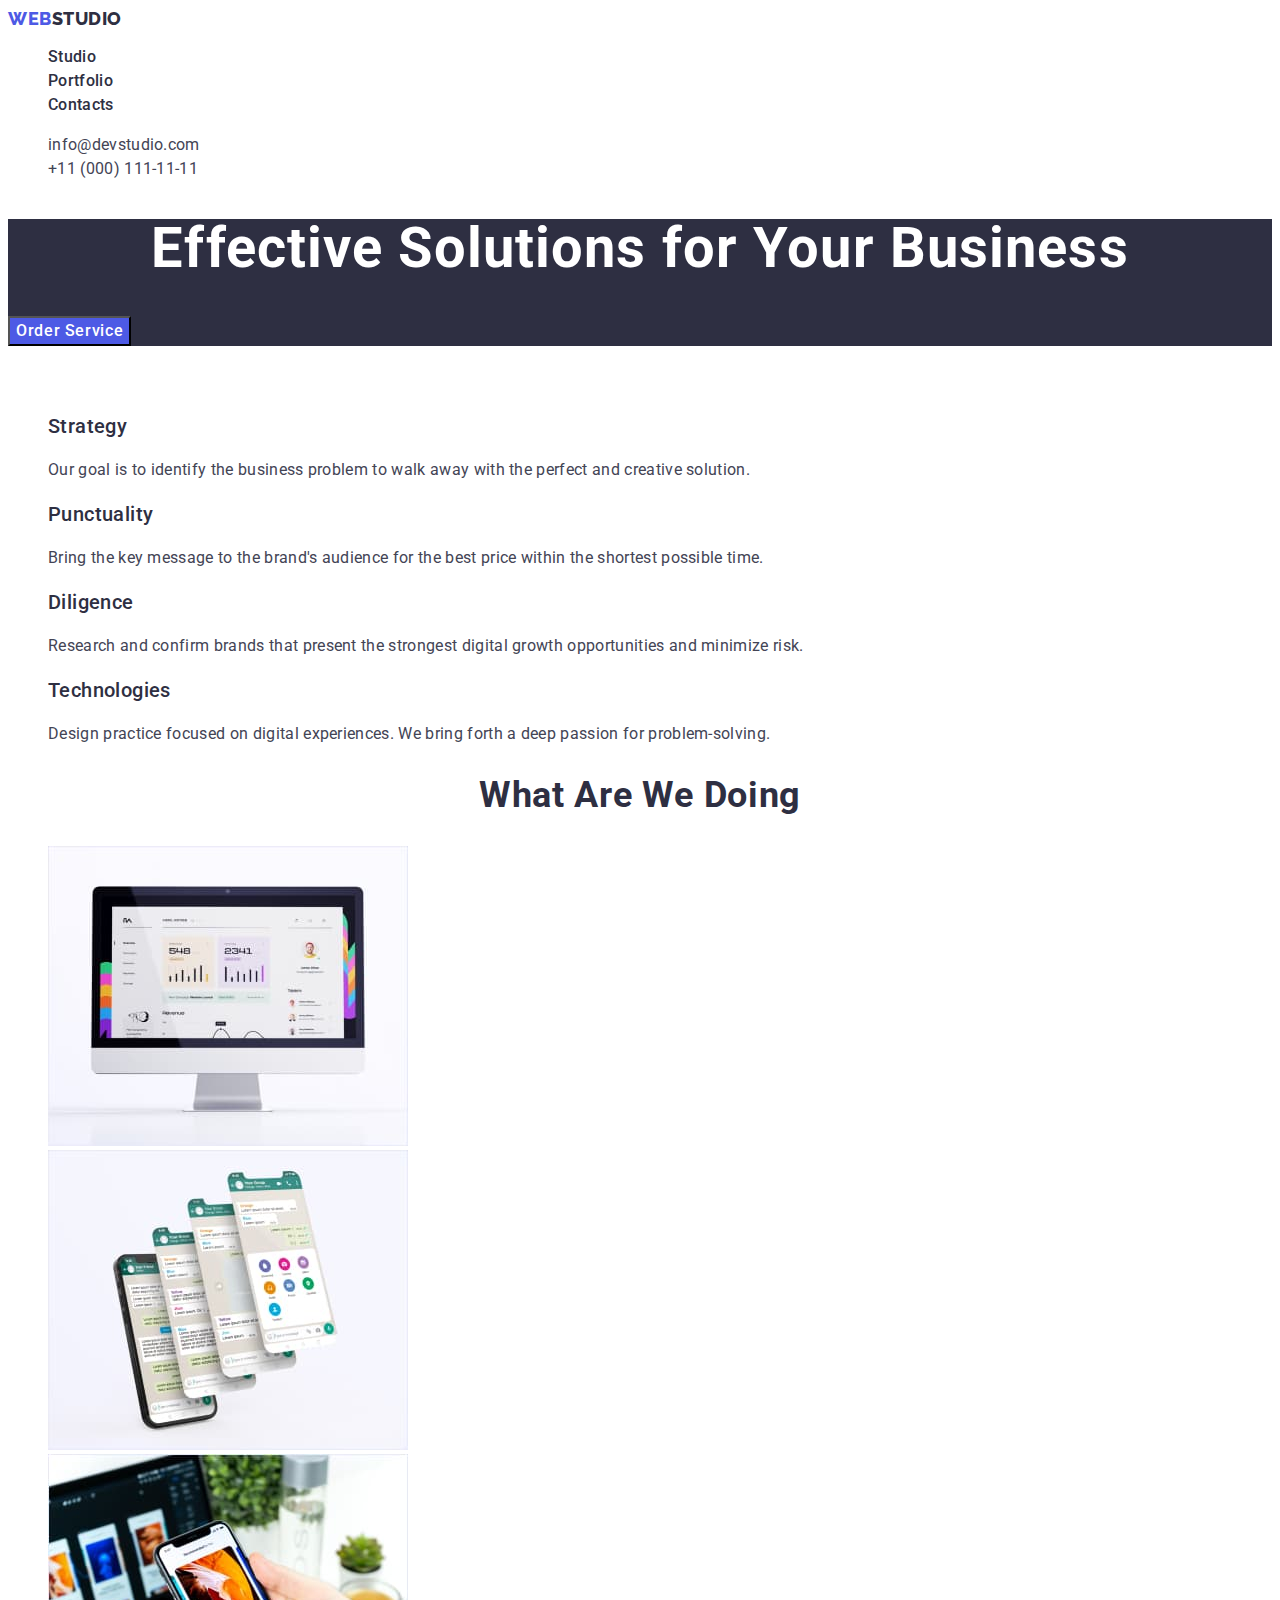
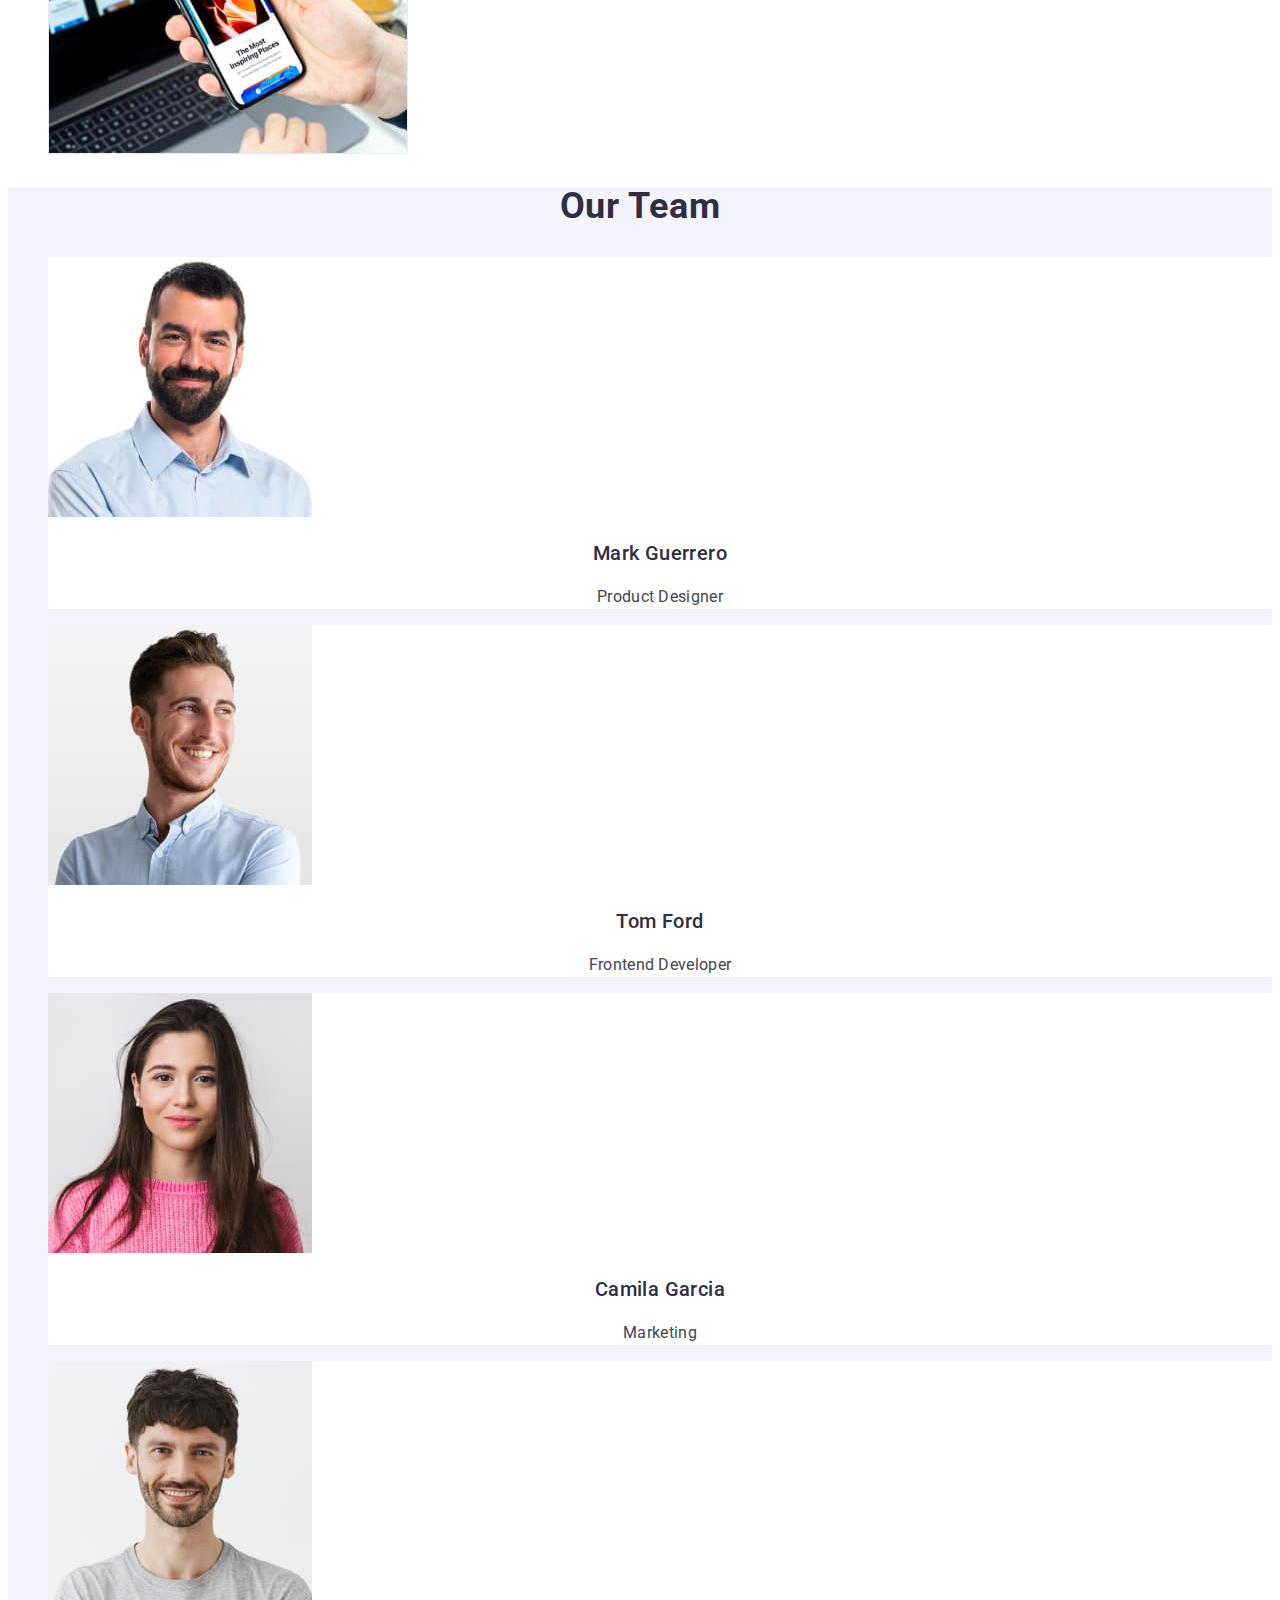
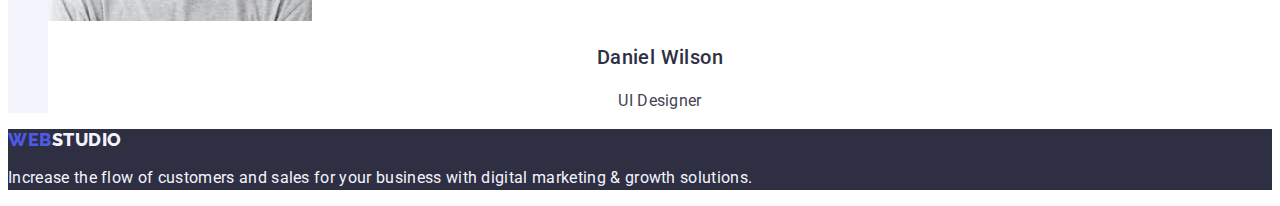
==== index.html @ e3d65f78 "goit-markup-hw-02" ====
<!DOCTYPE html>
<html lang="en">
<head>
    <meta charset="UTF-8">
    <meta name="viewport" content="width=device-width, initial-scale=1.0">
    <title>Studio</title>
    <link rel="stylesheet" type="text/css" href="./styles.css">
    <link rel="preconnect" href="https://fonts.googleapis.com">
    <link rel="preconnect" href="https://fonts.gstatic.com" crossorigin>
    <link href="https://fonts.googleapis.com/css2?family=Raleway:wght@800&family=Roboto:wght@400;500;700;900&display=swap" rel="stylesheet">
</head>
<body>
    <header class="header">
        <nav class="header-navigation">
            <a href="./index.html" class="header-logo"><span class="header-span">Web</span>Studio</a>
            <ul class="header-list">
                <li class="header-item">
                    <a href="" class="header-link">Studio</a>
                </li>
                <li class="header-item">
                    <a href="./portfolio.html" class="header-link">Portfolio</a>
                </li>
                <li class="header-item">
                    <a href="" class="header-link">Contacts</a>
                </li>
            </ul>
        </nav>
        <address class="header-address">
            <ul class="header-address-list">
                <li class="header-address-item"><a href="mailto:info@devstudio.com" class="header-address-link">info@devstudio.com</a></li>
                <li class="header-address-item"><a href="tel:+110001111111" class="header-address-link">+11 (000) 111-11-11</a></li>
            </ul>
        </address>
    </header>

    <main class="main">
        <section class="main-hero">
            <h1 class="main-hero-title">
                Effective Solutions
                for Your Business
            </h1>
            <button type="button" class="main-hero-btn">Order Service</button>
        </section>
        <section class="main-second-section">
            <h2 class="hidden">Effective Solutions
                for Your Business</h2>
            <ul class="main-s-s-list">
                <li class="main-s-s-item">
                    <h3 class="main-s-s-title">Strategy</h3>
                    <p class="mains-s-s-text">Our goal is to identify the business
                        problem to walk away with the perfect and creative solution. </p>
                </li>
                <li class="main-s-s-item">
                    <h3 class="main-s-s-title">Punctuality</h3>
                    <p class="mains-s-s-text">Bring the key message to the brand's audience for the best price within the shortest possible time.</p>
                </li>
                <li class="main-s-s-item">
                    <h3 class="main-s-s-title">Diligence</h3>
                    <p class="mains-s-s-text">Research and confirm brands that present the strongest digital growth opportunities and minimize risk.</p>
                </li>
                <li class="main-s-s-item">
                    <h3 class="main-s-s-title">Technologies</h3>
                    <p class="mains-s-s-text">Design practice focused on digital experiences. We bring forth a deep passion for problem-solving.</p>
                </li>
            </ul>
        </section>
        <section class="main-third-section">
            <h2 class="main-t-s-title">What are we doing</h2>
            <ul class="main-t-s-list">
                <li class="main-t-s-item">
                    <img src="./images/main-page-img-1.jpg" alt="PC" width="360">
                </li>
                <li class="main-t-s-item">
                    <img src="./images/main-page-img-2.jpg" alt="message" width="360">
                </li>
                <li class="main-t-s-item">
                    <img src="./images/main-page-img-3.jpg" alt="phone" width="360">
                </li>
            </ul>
        </section>
        <section class="main-fourth-section">
            <h2 class="main-f-s-title">Our Team</h2>
            <ul class="main-f-s-list">
                <li class="main-f-s-item">
                    <img src="./images/photo-1.jpg" alt="Mark Guerrero" width="264">
                    <h3 class="main-team-names">Mark Guerrero</h3>
                    <p class="main-f-s-text">Product Designer</p>
                </li>
                <li class="main-f-s-item">
                    <img src="./images/photo-2.jpg" alt="Tom Ford" width="264">
                    <h3 class="main-team-names">Tom Ford</h3>
                    <p class="main-f-s-text">Frontend Developer</p>
                </li>
                <li class="main-f-s-item">
                    <img src="./images/photo-3.jpg" alt="Camila Garcia" width="264">
                    <h3 class="main-team-names">Camila Garcia</h3>
                    <p class="main-f-s-text">Marketing</p>
                </li>
                <li class="main-f-s-item">
                    <img src="./images/photo-4.jpg" alt="Daniel Wilson" width="264">
                    <h3 class="main-team-names">Daniel Wilson</h3>
                    <p class="main-f-s-text">UI Designer</p>
                </li>
            </ul>
        </section>
    </main>

    <footer class="footer">
        <a href="./index.html" class="footer-link"><span class="footer-span">Web</span>Studio</a>
        <p class="footer-text">Increase the flow of customers and sales for your business with digital marketing & growth solutions.</p>
    </footer>
    
</body>
</html>
---- styles.css ----
:root{
    --brand-color: #2E2F42; /* ----------Navy blue */
    --white: #ffffff; /* --------------------White */
    --primary-brand: #4D5AE5; /* -------------Iris */
    --pressed-state: #404BBF; /* ------------Ocean */
    --success: #31D0AA; /* ------------------Green */
    --body-text-color: #434455; /* ----------Slate */
    --subtle-text: #8E8F99; /* --------Light slate */
    --accent-color: #E7E9FC; /* --------Cornflower */
    --light-color: #F4F4FD; /* --------------Cloud */
    --mobal-background: #FCFCFC; /* ---------Dairy */ 
    --brand-famyly: Roboto, sans-serif;
}

body {
    background-color: var(--white);
    color: var(--brand-color);
    font-family: var(--brand-famyly);
    text-decoration: none;
}

.header-logo{
    text-decoration: none;
    color: var(--brand-color);
    font-family: Raleway;
    font-size: 18px;
    font-style: normal;
    font-weight: 800;
    line-height: 1.17;
    letter-spacing: 0.03em;
    text-transform: uppercase;
}

.header-span {
    color: var(--primary-brand);
}

.header-item {
    list-style-type: none;
}

.header-link{
    text-decoration: none;
    color: var(--brand-color);
    font-family: Roboto;
    font-size: 16px;
    font-weight: 500;
    line-height: 1.5;
    letter-spacing: 0.02em;
}

.header-address-item {
    list-style-type: none;
}

.header-address-link{
    text-decoration: none;
    color: var(--body-text-color);
    font-family: Roboto;
    font-size: 16px;
    font-style: normal;
    line-height: 1.5;
    letter-spacing: 0.02em;
}

.main-hero{
    background: var(--brand-color);
}

.main-hero-title{
    color: var(--white);
    text-align: center;
    font-family: Roboto;
    font-size: 56px;
    font-style: normal;
    font-weight: 700;
    line-height: 1.07;
    letter-spacing: 0.02em;
}

.main-hero-btn{
    background-color: var(--primary-brand);
    color: var(--white);
    font-family: Roboto;
    font-size: 16px;
    font-style: normal;
    font-weight: 500;
    line-height: 1.5;
    letter-spacing: 0.04em;
}

.hidden{
    visibility: hidden;
}

.main-s-s-item{
    list-style-type: none;
}

.main-s-s-title{
    color: var(--brand-color);
    font-family: Roboto;
    font-size: 20px;
    font-style: normal;
    font-weight: 500;
    line-height: 1.2;
    letter-spacing: 0.02em;
}

.mains-s-s-text{
    color: var(--body-text-color);
    font-family: Roboto;
    font-size: 16px;
    font-style: normal;
    font-weight: 400;
    line-height: 1.5;
    letter-spacing: 0.02em;
}

.main-t-s-title{
    color: var(--brand-color);
    text-align: center;
    font-family: Roboto;
    font-size: 36px;
    font-style: normal;
    font-weight: 700;
    line-height: 1.11;
    letter-spacing: 0.02em;
    text-transform: capitalize;
}

.main-t-s-item{
    list-style-type: none;
}

.main-fourth-section{
    background-color: var(--light-color);
}

.main-f-s-title{
    color: var(--brand-color);
    text-align: center;
    font-family: Roboto;
    font-size: 36px;
    font-style: normal;
    font-weight: 700;
    line-height: 1.11;
    letter-spacing: 0.02em;
    text-transform: capitalize;
}

.main-f-s-item{
    list-style-type: none;
    background-color: var(--white);
}

.main-team-names{
    color: var(--brand-color);
    text-align: center;
    font-family: Roboto;
    font-size: 20px;
    font-style: normal;
    font-weight: 500;
    line-height: 1.2;
    letter-spacing: 0.02em;
}

.main-f-s-text{
    color: var(--body-text-color);
    text-align: center;
    font-family: Roboto;
    font-size: 16px;
    font-style: normal;
    font-weight: 400;
    line-height: 1.5;
    letter-spacing: 0.02em;
}

.footer{
    background-color: var(--brand-color);
}

.footer-link{
    text-decoration: none;
    color: var(--light-color);
    font-family: Raleway;
    font-size: 18px;
    font-style: normal;
    font-weight: 800;
    line-height: 1.17;
    letter-spacing: 0.03em;
    text-transform: uppercase;
}

.footer-span{
    color: var(--primary-brand);
}

.footer-text{
    color: var(--light-color);
    font-family: Roboto;
    font-size: 16px;
    font-style: normal;
    font-weight: 400;
    line-height: 1.5;
    letter-spacing: 0.02em;
}

/* ----------Portfolio */

.portfolio-btn-item{
    list-style-type: none;
}

.portfolio-btn{
    background: var(--light-color);
    color: var(--primary-brand);
    text-align: center;
    font-family: Roboto;
    font-size: 16px;
    font-style: normal;
    font-weight: 500;
    line-height: 1.5;
    letter-spacing: 0.04em;
}

.portfolio-btn:hover,
.portfolio-btn:focus {
    background-color: var(--pressed-state);
    color: var(--white);
    cursor: pointer;
}

.portfolio-img-item{
    list-style-type: none;
}

.portfolio-i-i-title{
    color: var(--brand-color);
    font-family: Roboto;
    font-size: 20px;
    font-style: normal;
    font-weight: 500;
    line-height: 1.2;
    letter-spacing: 0.02em;
}

.portfolio-i-i-text{
    color: var(--body-text-color);
    font-family: Roboto;
    font-size: 16px;
    font-style: normal;
    font-weight: 400;
    line-height: 24px;
    letter-spacing: 0.32px;
}
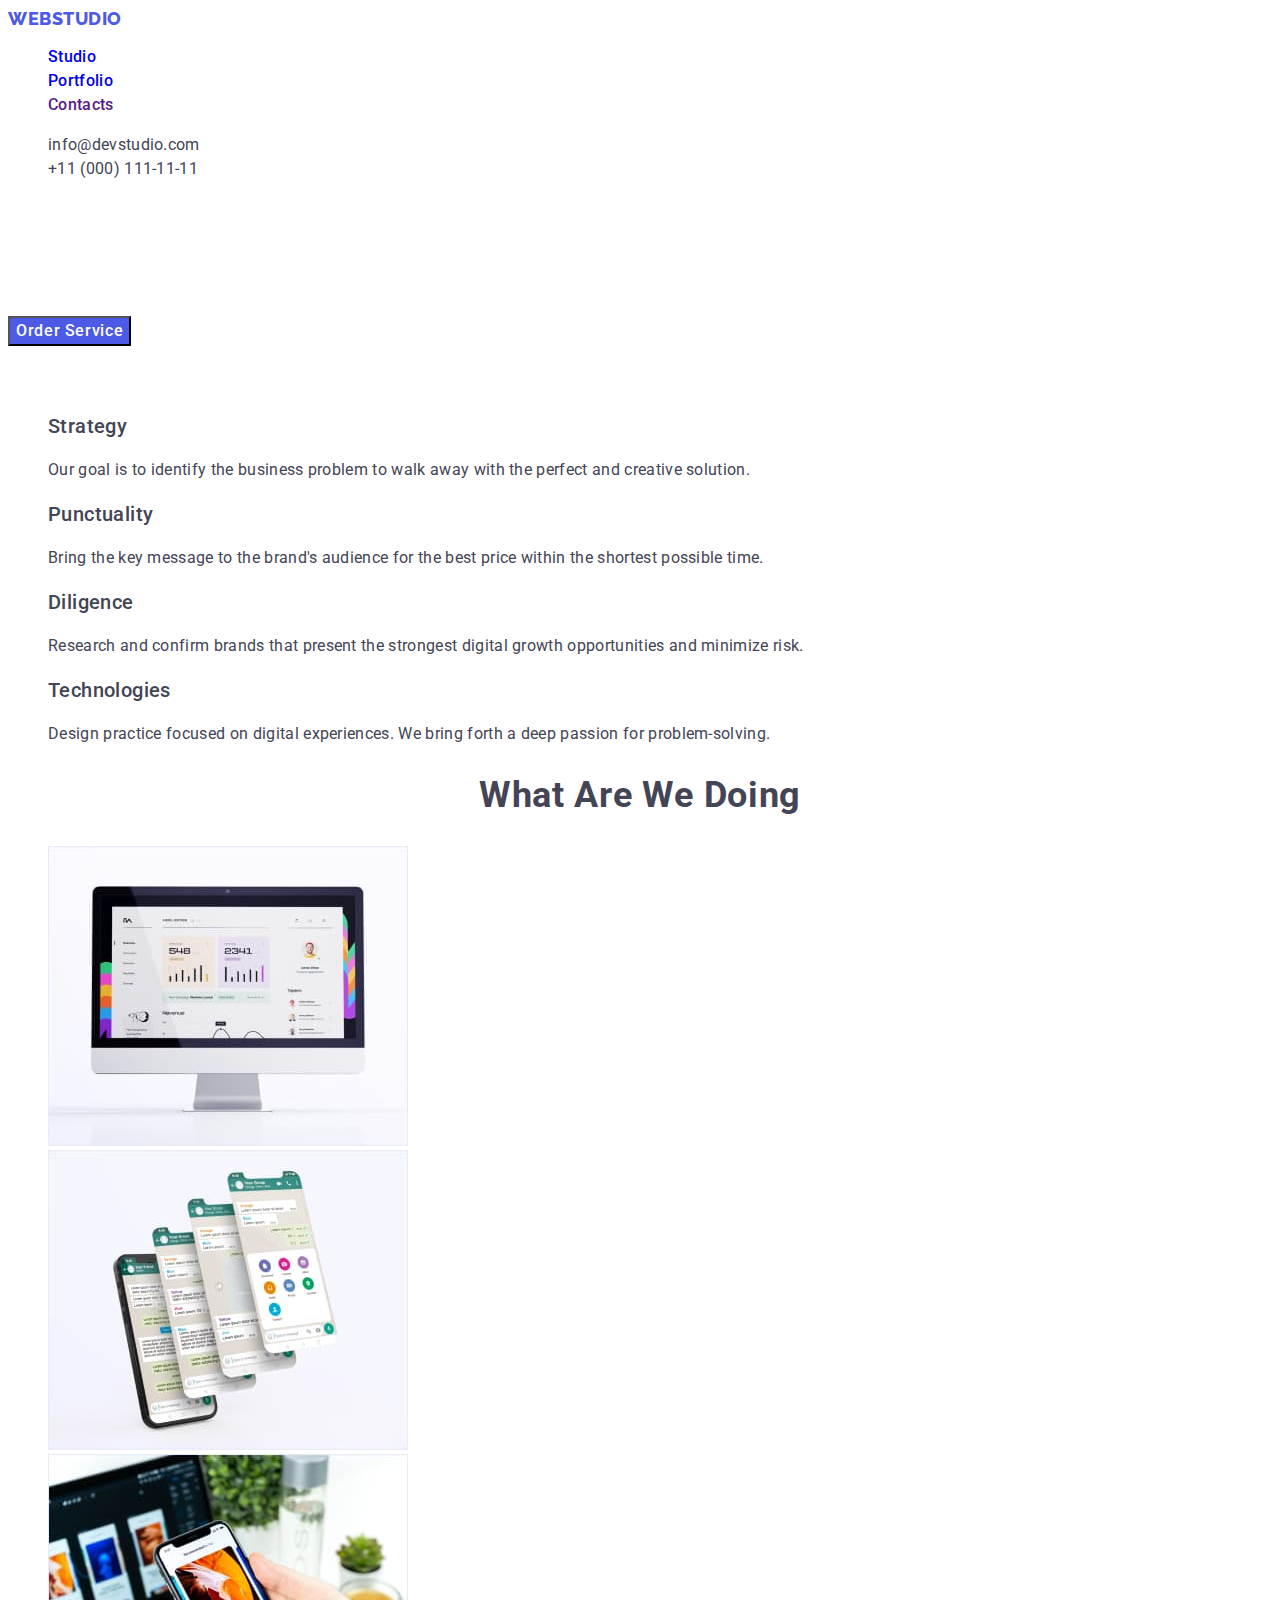
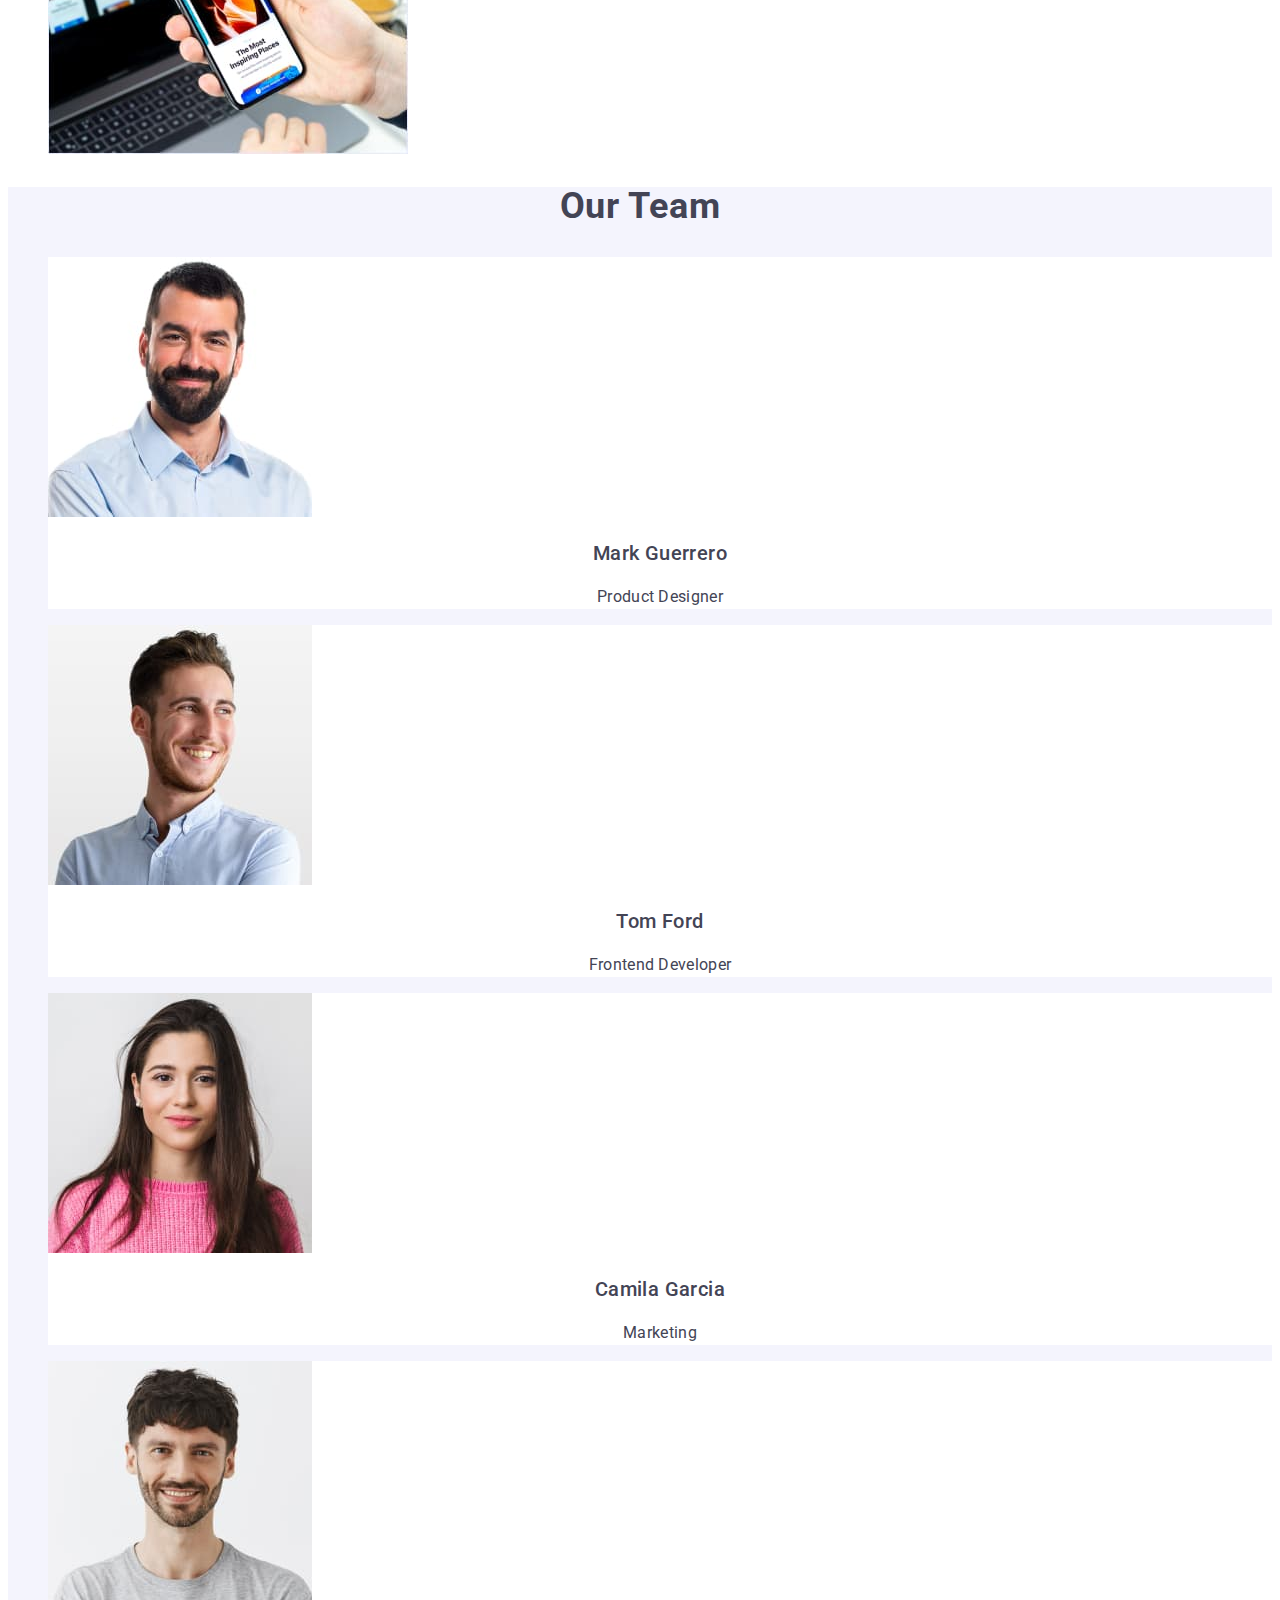
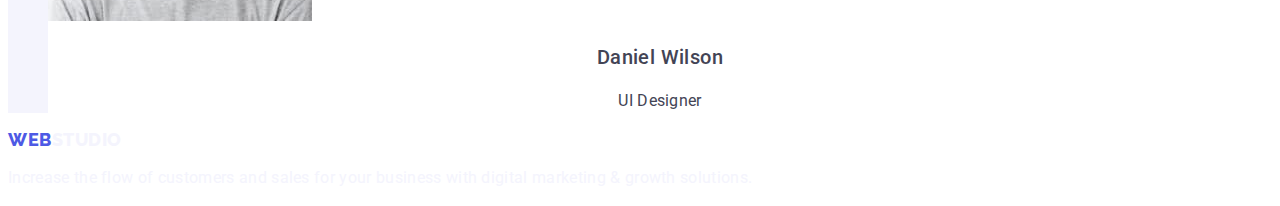
==== commit d3fad6a3: "goit-markup-hw-02-03" ====
--- a/index.html
+++ b/index.html
@@ -4,7 +4,7 @@
     <meta charset="UTF-8">
     <meta name="viewport" content="width=device-width, initial-scale=1.0">
     <title>Studio</title>
-    <link rel="stylesheet" type="text/css" href="./styles.css">
+    <link rel="stylesheet" type="text/css" href="./css/styles.css">
     <link rel="preconnect" href="https://fonts.googleapis.com">
     <link rel="preconnect" href="https://fonts.gstatic.com" crossorigin>
     <link href="https://fonts.googleapis.com/css2?family=Raleway:wght@800&family=Roboto:wght@400;500;700;900&display=swap" rel="stylesheet">
@@ -12,10 +12,10 @@
 <body>
     <header class="header">
         <nav class="header-navigation">
-            <a href="./index.html" class="header-logo"><span class="header-span">Web</span>Studio</a>
-            <ul class="header-list">
+            <a href="./index.html" class="header-logo link">Web<span class="header-span">Studio</span></a>
+            <ul class="header-list list">
                 <li class="header-item">
-                    <a href="" class="header-link">Studio</a>
+                    <a href="./index.html" class="header-link">Studio</a>
                 </li>
                 <li class="header-item">
                     <a href="./portfolio.html" class="header-link">Portfolio</a>
--- a/css/styles.css
+++ b/css/styles.css
@@ -0,0 +1,263 @@
+:root{
+    --navyblue: #2E2F42;
+    --white: #ffffff;
+    --iris: #4D5AE5;
+    --ocean: #404BBF;
+    --green: #31D0AA;
+    --slate: #434455;
+    --lightslate: #8E8F99;
+    --cornflower: #E7E9FC;
+    --cloud: #F4F4FD;
+    --navyblue-modal: #FCFCFC;
+}
+
+body {
+    background-color: var(--white, #ffffff);
+    color: #434455;
+    font-family: 'Roboto', sans-serif;
+    text-decoration: none;
+}
+
+.header-logo{
+    text-decoration: none;
+    color: var(--iris, #4D5AE5);
+    font-family: 'Raleway', sans-serif;
+    font-size: 18px;
+    font-style: normal;
+    font-weight: 800;
+    line-height: 1.17;
+    letter-spacing: 0.03em;
+    text-transform: uppercase;
+}
+
+.link{
+    text-decoration: none;
+}
+
+.header-span {
+    color: var(--navyblue #2E2F42);
+}
+
+.list{
+    list-style: none;
+}
+
+.header-item {
+    list-style-type: none;
+}
+
+.header-link{
+    text-decoration: none;
+    color: var(--navyblue #2E2F42);
+    font-family: 'Roboto', sans-serif;
+    font-size: 16px;
+    font-weight: 500;
+    line-height: 1.5;
+    letter-spacing: 0.02em;
+}
+
+.header-address-item {
+    list-style-type: none;
+}
+
+.header-address-link{
+    text-decoration: none;
+    color: var(--slate, #434455);
+    font-family: 'Roboto', sans-serif;
+    font-size: 16px;
+    font-style: normal;
+    line-height: 1.5;
+    letter-spacing: 0.02em;
+}
+
+.main-hero{
+    background: var(--navyblue #2E2F42);
+}
+
+.main-hero-title{
+    color: var(--white, #ffffff);
+    text-align: center;
+    font-family: 'Roboto', sans-serif;
+    font-size: 56px;
+    font-style: normal;
+    font-weight: 700;
+    line-height: 1.07;
+    letter-spacing: 0.02em;
+}
+
+.main-hero-btn{
+    background-color: var(--iris, #4D5AE5);
+    color: var(--white, #ffffff);
+    font-family: 'Roboto', sans-serif;
+    font-size: 16px;
+    font-style: normal;
+    font-weight: 500;
+    line-height: 1.5;
+    letter-spacing: 0.04em;
+}
+
+.hidden{
+    visibility: hidden;
+}
+
+.main-s-s-item{
+    list-style-type: none;
+}
+
+.main-s-s-title{
+    color: var(--navyblue #2E2F42);
+    font-family: 'Roboto', sans-serif;
+    font-size: 20px;
+    font-style: normal;
+    font-weight: 500;
+    line-height: 1.2;
+    letter-spacing: 0.02em;
+}
+
+.mains-s-s-text{
+    color: var(--slate, #434455);
+    font-family: 'Roboto', sans-serif;
+    font-size: 16px;
+    font-style: normal;
+    font-weight: 400;
+    line-height: 1.5;
+    letter-spacing: 0.02em;
+}
+
+.main-t-s-title{
+    color: var(--navyblue #2E2F42);
+    text-align: center;
+    font-family: 'Roboto', sans-serif;
+    font-size: 36px;
+    font-style: normal;
+    font-weight: 700;
+    line-height: 1.11;
+    letter-spacing: 0.02em;
+    text-transform: capitalize;
+}
+
+.main-t-s-item{
+    list-style-type: none;
+}
+
+.main-fourth-section{
+    background-color: var(--cloud, #F4F4FD);
+}
+
+.main-f-s-title{
+    color: var(--navyblue #2E2F42);
+    text-align: center;
+    font-family: 'Roboto', sans-serif;
+    font-size: 36px;
+    font-style: normal;
+    font-weight: 700;
+    line-height: 1.11;
+    letter-spacing: 0.02em;
+    text-transform: capitalize;
+}
+
+.main-f-s-item{
+    list-style-type: none;
+    background-color: var(--white, #ffffff);
+}
+
+.main-team-names{
+    color: var(--navyblue #2E2F42);
+    text-align: center;
+    font-family: 'Roboto', sans-serif;
+    font-size: 20px;
+    font-style: normal;
+    font-weight: 500;
+    line-height: 1.2;
+    letter-spacing: 0.02em;
+}
+
+.main-f-s-text{
+    color: var(--slate, #434455);
+    text-align: center;
+    font-family: 'Roboto', sans-serif;
+    font-size: 16px;
+    font-style: normal;
+    font-weight: 400;
+    line-height: 1.5;
+    letter-spacing: 0.02em;
+}
+
+.footer{
+    background-color: var(--navyblue #2E2F42);
+}
+
+.footer-link{
+    text-decoration: none;
+    color: var(--cloud, #F4F4FD);
+    font-family: 'Raleway', sans-serif;
+    font-size: 18px;
+    font-style: normal;
+    font-weight: 800;
+    line-height: 1.17;
+    letter-spacing: 0.03em;
+    text-transform: uppercase;
+}
+
+.footer-span{
+    color: var(--iris, #4D5AE5);
+}
+
+.footer-text{
+    color: var(--cloud, #F4F4FD);
+    font-family: 'Roboto', sans-serif;
+    font-size: 16px;
+    font-style: normal;
+    font-weight: 400;
+    line-height: 1.5;
+    letter-spacing: 0.02em;
+}
+
+/* ----------Portfolio */
+
+.portfolio-btn-item{
+    list-style-type: none;
+}
+
+.portfolio-btn{
+    background: var(--cloud, #F4F4FD);
+    color: var(--iris, #4D5AE5);
+    text-align: center;
+    font-family: 'Roboto', sans-serif;
+    font-size: 16px;
+    font-style: normal;
+    font-weight: 500;
+    line-height: 1.5;
+    letter-spacing: 0.04em;
+}
+
+.portfolio-btn:hover,
+.portfolio-btn:focus {
+    background-color: var(--ocean, #404BBF);
+    color: var(--white, #ffffff);
+    cursor: pointer;
+}
+
+.portfolio-img-item{
+    list-style-type: none;
+}
+
+.portfolio-i-i-title{
+    color: var(--navyblue, #2E2F42);
+    font-family: 'Roboto', sans-serif;
+    font-size: 20px;
+    font-style: normal;
+    font-weight: 500;
+    line-height: 1.2;
+    letter-spacing: 0.02em;
+}
+
+.portfolio-i-i-text{
+    color: var(--slate, #434455);
+    font-family: 'Roboto', sans-serif;
+    font-size: 16px;
+    font-style: normal;
+    font-weight: 400;
+    line-height: 24px;
+    letter-spacing: 0.32px;
+}
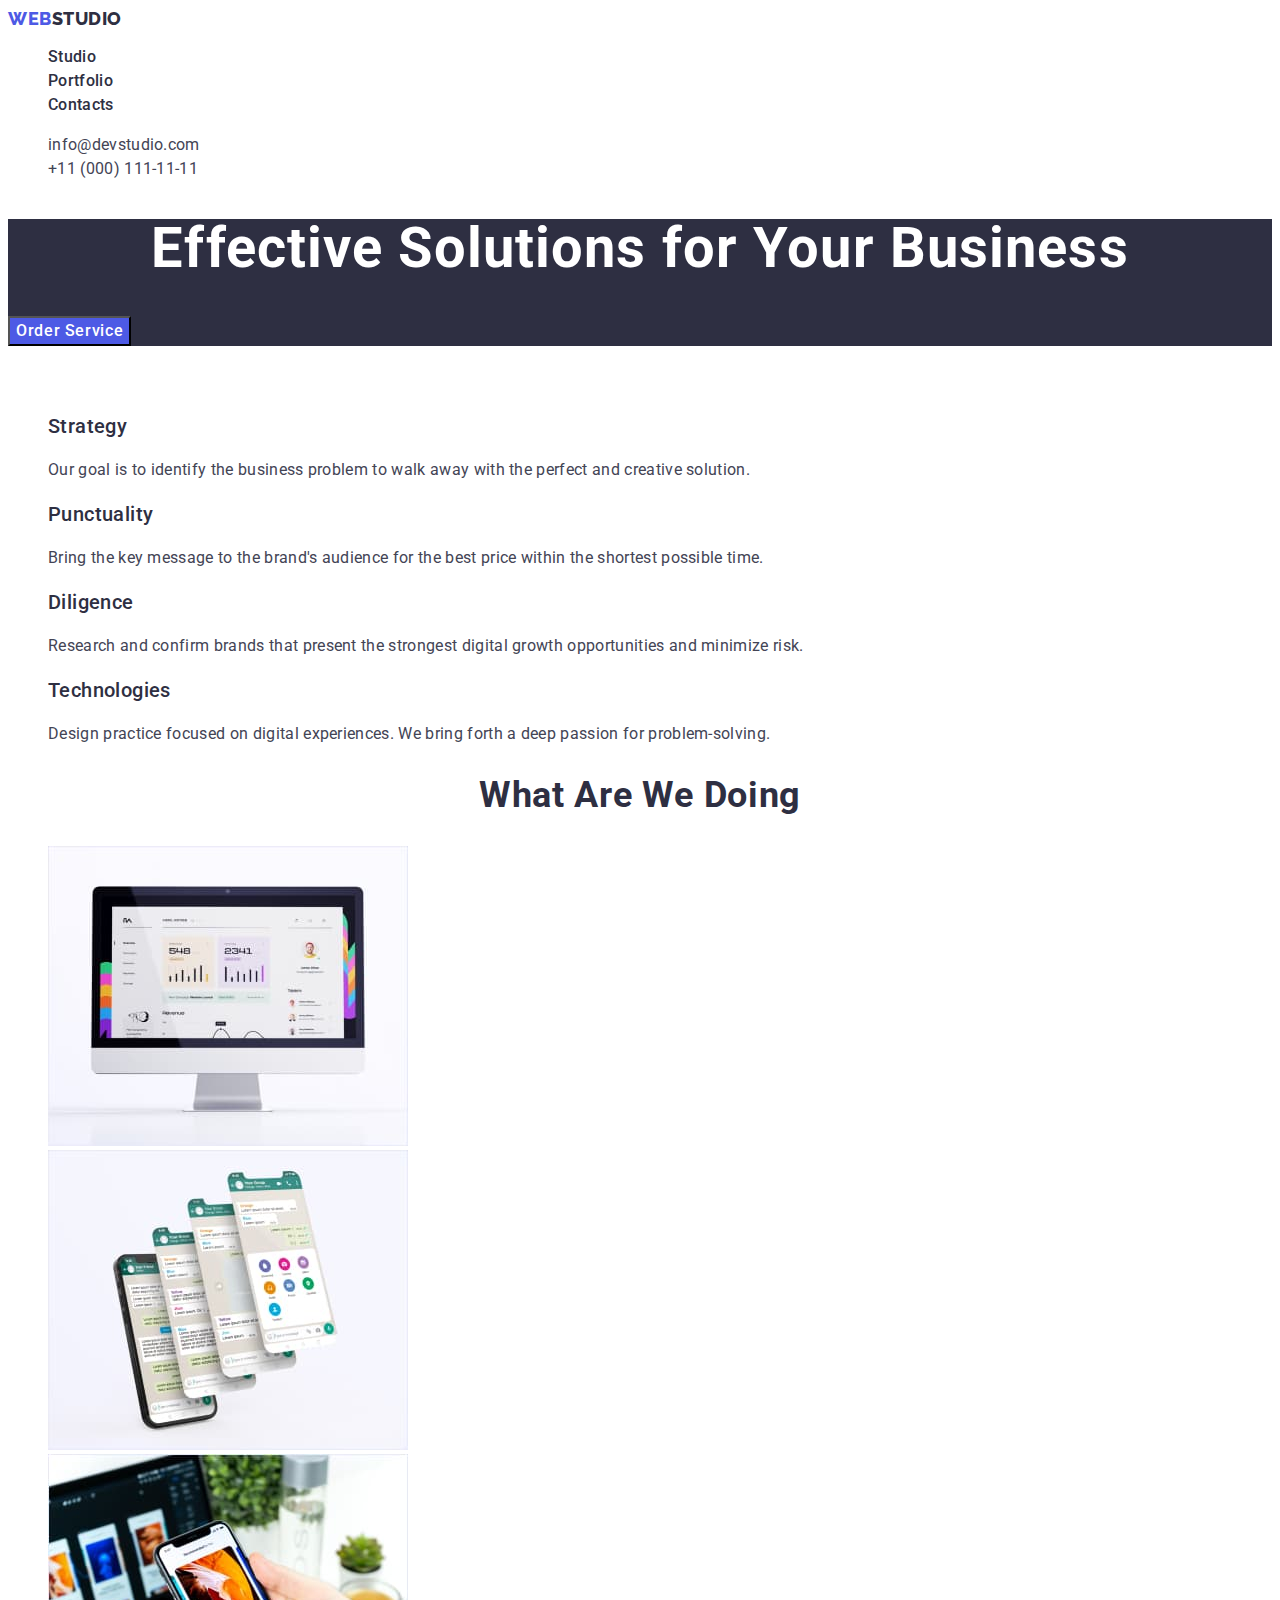
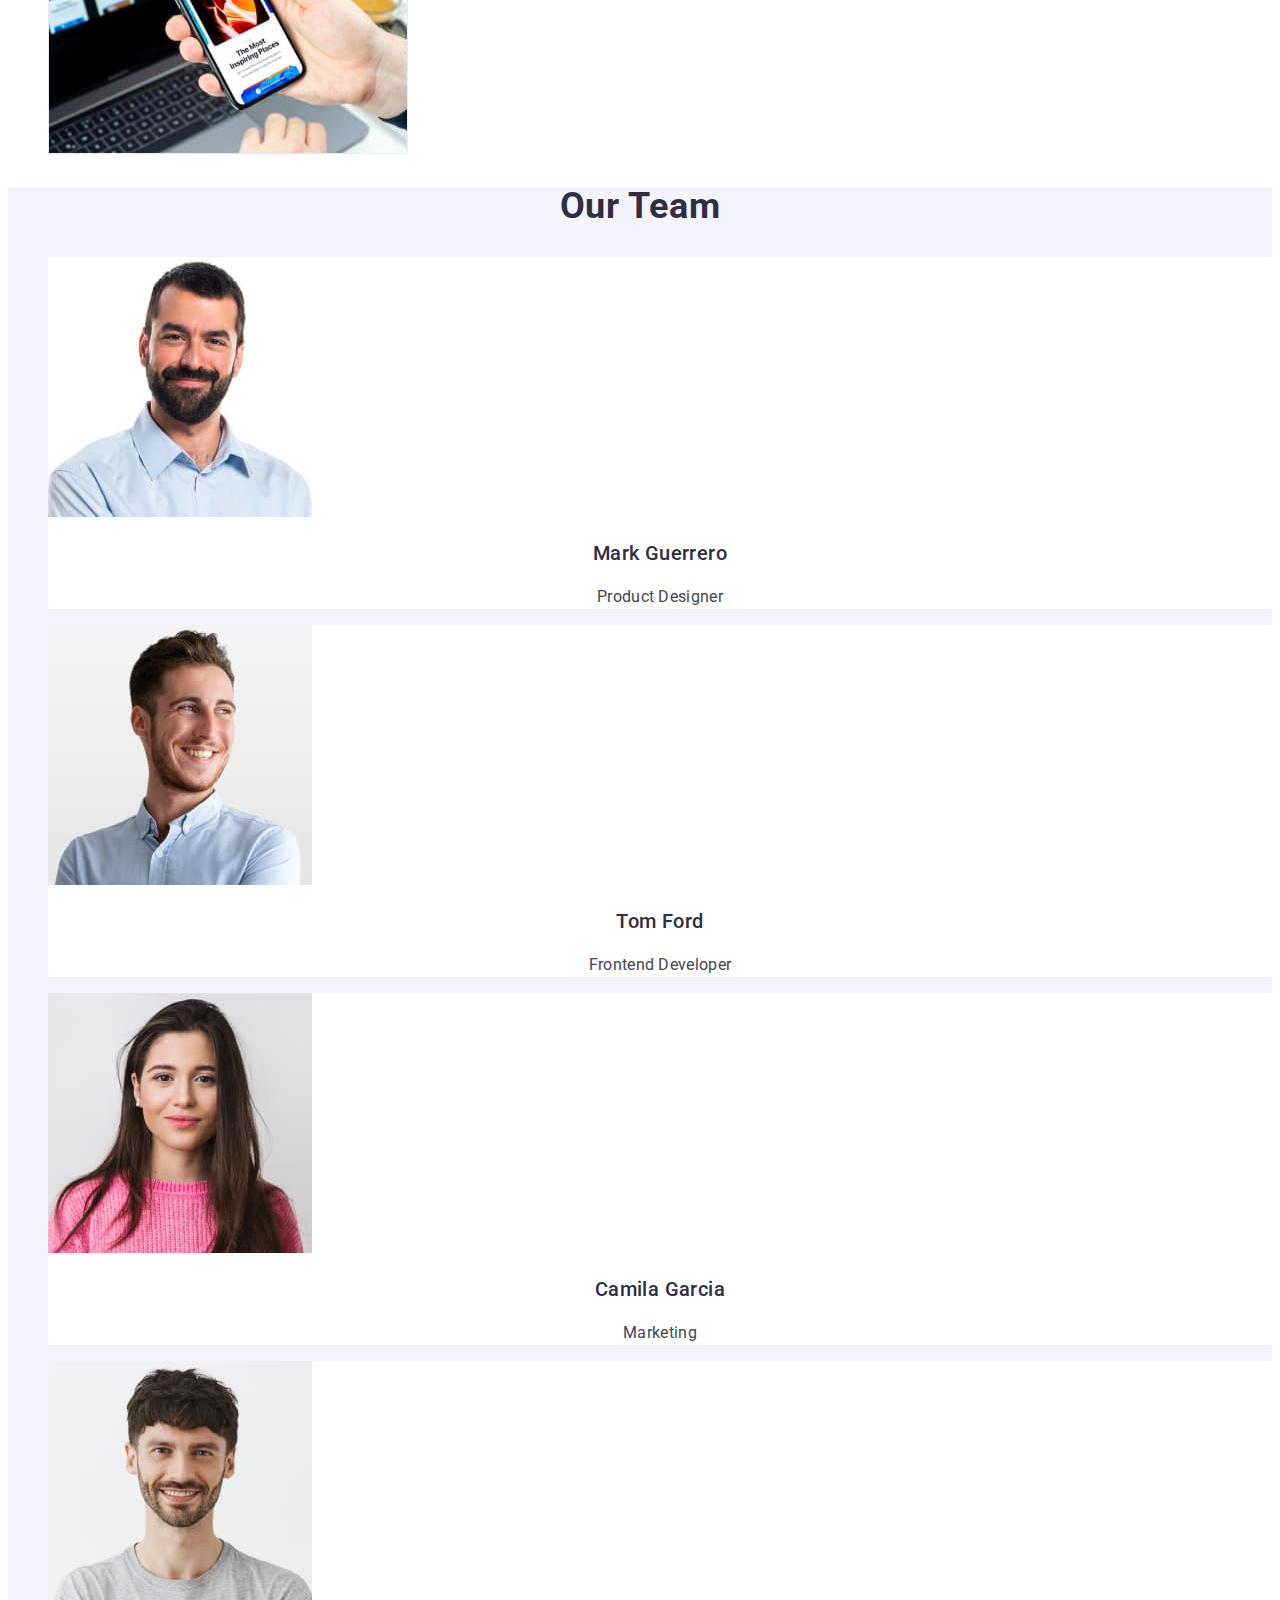
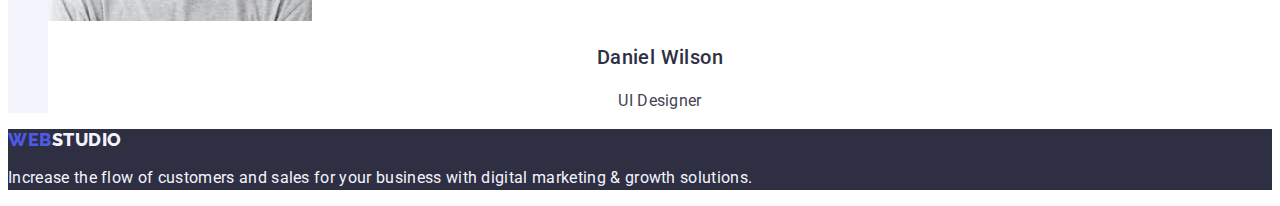
==== commit 6f1a5812: "goit-markup-hw-02-04" ====
--- a/index.html
+++ b/index.html
@@ -15,20 +15,20 @@
             <a href="./index.html" class="header-logo link">Web<span class="header-span">Studio</span></a>
             <ul class="header-list list">
                 <li class="header-item">
-                    <a href="./index.html" class="header-link">Studio</a>
+                    <a href="./index.html" class="header-link link">Studio</a>
                 </li>
                 <li class="header-item">
-                    <a href="./portfolio.html" class="header-link">Portfolio</a>
+                    <a href="./portfolio.html" class="header-link link">Portfolio</a>
                 </li>
                 <li class="header-item">
-                    <a href="" class="header-link">Contacts</a>
+                    <a href="" class="header-link link">Contacts</a>
                 </li>
             </ul>
         </nav>
         <address class="header-address">
-            <ul class="header-address-list">
-                <li class="header-address-item"><a href="mailto:info@devstudio.com" class="header-address-link">info@devstudio.com</a></li>
-                <li class="header-address-item"><a href="tel:+110001111111" class="header-address-link">+11 (000) 111-11-11</a></li>
+            <ul class="header-address-list list">
+                <li class="header-address-item"><a href="mailto:info@devstudio.com" class="header-address-link link">info@devstudio.com</a></li>
+                <li class="header-address-item"><a href="tel:+110001111111" class="header-address-link link">+11 (000) 111-11-11</a></li>
             </ul>
         </address>
     </header>
@@ -44,7 +44,7 @@
         <section class="main-second-section">
             <h2 class="hidden">Effective Solutions
                 for Your Business</h2>
-            <ul class="main-s-s-list">
+            <ul class="main-s-s-list list">
                 <li class="main-s-s-item">
                     <h3 class="main-s-s-title">Strategy</h3>
                     <p class="mains-s-s-text">Our goal is to identify the business
@@ -66,7 +66,7 @@
         </section>
         <section class="main-third-section">
             <h2 class="main-t-s-title">What are we doing</h2>
-            <ul class="main-t-s-list">
+            <ul class="main-t-s-list list">
                 <li class="main-t-s-item">
                     <img src="./images/main-page-img-1.jpg" alt="PC" width="360">
                 </li>
@@ -80,7 +80,7 @@
         </section>
         <section class="main-fourth-section">
             <h2 class="main-f-s-title">Our Team</h2>
-            <ul class="main-f-s-list">
+            <ul class="main-f-s-list list">
                 <li class="main-f-s-item">
                     <img src="./images/photo-1.jpg" alt="Mark Guerrero" width="264">
                     <h3 class="main-team-names">Mark Guerrero</h3>
@@ -106,7 +106,7 @@
     </main>
 
     <footer class="footer">
-        <a href="./index.html" class="footer-link"><span class="footer-span">Web</span>Studio</a>
+        <a href="./index.html" class="footer-link link">Web<span class="footer-span">Studio</span></a>
         <p class="footer-text">Increase the flow of customers and sales for your business with digital marketing & growth solutions.</p>
     </footer>
     
--- a/css/styles.css
+++ b/css/styles.css
@@ -34,8 +34,13 @@
     text-decoration: none;
 }
 
+.link:hover,
+.link:focus{
+    color: var(--ocean, #404BBF);
+}
+
 .header-span {
-    color: var(--navyblue #2E2F42);
+    color: var(--navyblue, #2E2F42);
 }
 
 .list{
@@ -48,12 +53,16 @@
 
 .header-link{
     text-decoration: none;
-    color: var(--navyblue #2E2F42);
-    font-family: 'Roboto', sans-serif;
-    font-size: 16px;
-    font-weight: 500;
-    line-height: 1.5;
-    letter-spacing: 0.02em;
+    color: var(--navyblue, #2E2F42);
+    font-family: 'Roboto', sans-serif;
+    font-size: 16px;
+    font-weight: 500;
+    line-height: 1.5;
+    letter-spacing: 0.02em;
+}
+
+.header-address{
+    font-style: normal;
 }
 
 .header-address-item {
@@ -71,7 +80,7 @@
 }
 
 .main-hero{
-    background: var(--navyblue #2E2F42);
+    background: var(--navyblue, #2E2F42);
 }
 
 .main-hero-title{
@@ -96,6 +105,11 @@
     letter-spacing: 0.04em;
 }
 
+.main-hero-btn:hover,
+.main-hero-btn:focus{
+    background-color: var(--ocean, #404BBF);
+}
+
 .hidden{
     visibility: hidden;
 }
@@ -105,7 +119,7 @@
 }
 
 .main-s-s-title{
-    color: var(--navyblue #2E2F42);
+    color: var(--navyblue, #2E2F42);
     font-family: 'Roboto', sans-serif;
     font-size: 20px;
     font-style: normal;
@@ -125,7 +139,7 @@
 }
 
 .main-t-s-title{
-    color: var(--navyblue #2E2F42);
+    color: var(--navyblue, #2E2F42);
     text-align: center;
     font-family: 'Roboto', sans-serif;
     font-size: 36px;
@@ -145,7 +159,7 @@
 }
 
 .main-f-s-title{
-    color: var(--navyblue #2E2F42);
+    color: var(--navyblue, #2E2F42);
     text-align: center;
     font-family: 'Roboto', sans-serif;
     font-size: 36px;
@@ -162,7 +176,7 @@
 }
 
 .main-team-names{
-    color: var(--navyblue #2E2F42);
+    color: var(--navyblue, #2E2F42);
     text-align: center;
     font-family: 'Roboto', sans-serif;
     font-size: 20px;
@@ -184,12 +198,12 @@
 }
 
 .footer{
-    background-color: var(--navyblue #2E2F42);
+    background-color: var(--navyblue, #2E2F42);
 }
 
 .footer-link{
     text-decoration: none;
-    color: var(--cloud, #F4F4FD);
+    color: var(--iris, #4D5AE5);
     font-family: 'Raleway', sans-serif;
     font-size: 18px;
     font-style: normal;
@@ -200,7 +214,7 @@
 }
 
 .footer-span{
-    color: var(--iris, #4D5AE5);
+    color: var(--cloud, #F4F4FD);
 }
 
 .footer-text{
